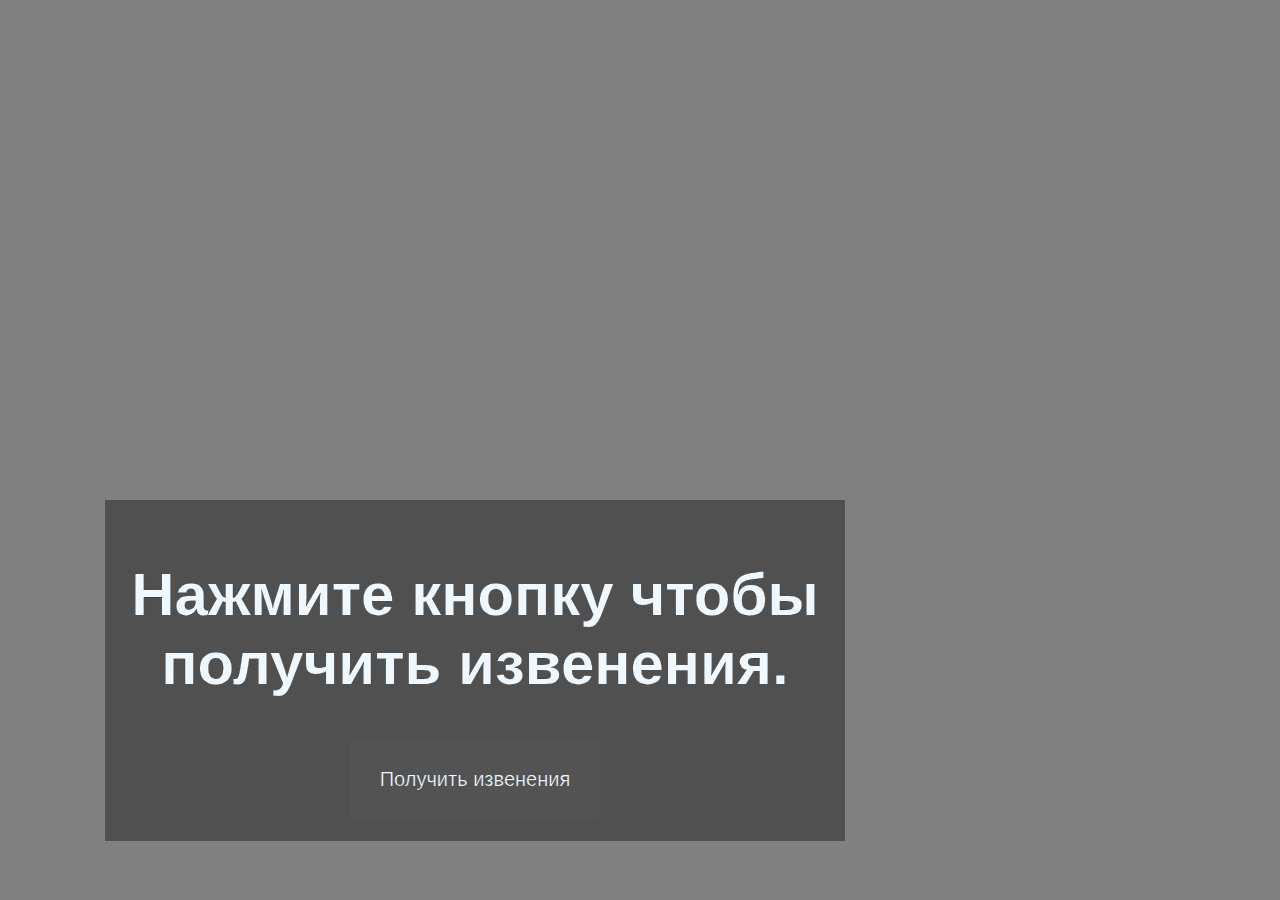
==== index.html @ 44cb5b53 "Update index.html" ====
<!DOCTYPE html>
<html>
<head>
    <meta charset="UTF-8" lang="ru">
    <title> извенения дон </title>
    <style>
        .hide_vvod {
            display: flex;
            display: none;
            text-align: center;
        }
        body {
            background-color: grey;
            color: aliceblue;
            -webkit-text-stroke-color: black;
            -webkit-text-stroke-width: 0.2px;
            text-align: center;
            margin: 30px;
            font-family: 'Segoe UI', Tahoma, Geneva, Verdana, sans-serif;
            font-style: 'Segoe UI';
            font-size: 30px;
        }
        .main {
            margin-top: 500px;
            margin-left: 75px;
            text-align: center;
            padding-bottom: 50px;
            width: 700px;
            height: auto;
            padding-top: 40px;
            padding-bottom: 40px;
            padding: 20px;
            background-color: rgb(80, 80, 80);
        }
        button {
            color: aliceblue;
            padding: 30px;
            font-size: 20px;
            font-family: 'Segoe UI', Tahoma, Geneva, Verdana, sans-serif;
            font-style: 'Segoe UI';
            border: hidden;
            border-radius: 5px;
            background-color: rgb(83, 83, 83);
        }
        button:hover {
            cursor: pointer;
        }
        #input1 {
            color: aliceblue;
            background-color: grey;
            text-align: center;
            width: auto;
            height: 50px;
        }
        #twxt {
            display: none;
        }
        #continue {
            margin-top: 20px;
            text-align: center;
            display: none;
        }
        #error {
            display: none;
        }
        .inputcnt {
            color:aliceblue;
            position: flex;
            text-align: center;
        }
        #popa {
            display: none;
        }
    </style>
</head>
<body>
    <div class="main">
        <h1 id ="lol"> Нажмите кнопку чтобы получить извенения. </h1>
        <h2 id="error"> Ошибка! </h2>
        <h3 id="twxt"> Причина слишком незначительна </h3>
        <h4 id="popa"> Введите причину для извенений! </h4>
        <button id="sorry">
            Получить извенения
        </button>
        <div class="inputcnt">
        <input id="input1" class="hide_vvod" type="text" maxlength="15" name="Ввод" placeholder="Введите причину"> 
        <button id="continue"> Отправить причину </button>
        </div>
    </div>
    <script>
        const sry = document.getElementById('sorry');
        const vvod = document.getElementById('input1');
        const cnt = document.getElementById('continue');


        function main() {
            sry.addEventListener('click', () => {
                document.getElementById('lol').style.display = 'none';
                vvod.style.display="block";
                sry.style.display="none";
                cnt.style.display='block';
                document.getElementById('popa').style.display = 'block';
                cnt.addEventListener('click', () => {
                    document.getElementById('twxt').style.display = 'block'
                    document.getElementById('error').style.display = 'block';
                    vvod.style.display = 'none';
                    cnt.style.display = 'none';
                });
            });
            
        }
        window.onload = main();
    </script>
</body>
</html>
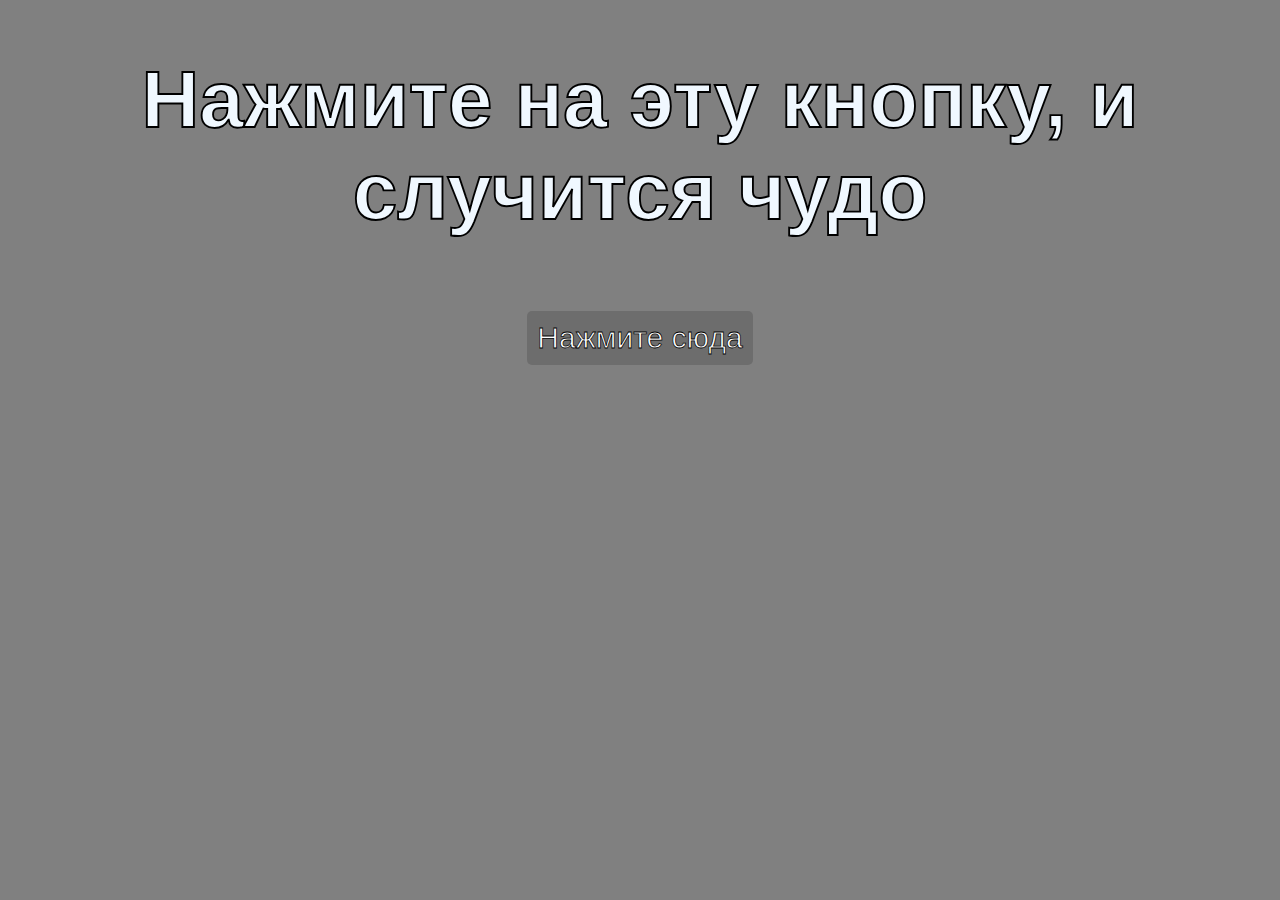
==== commit 3d44e565: "Add files via upload" ====
--- a/index.html
+++ b/index.html
@@ -1,115 +1,109 @@
-<!DOCTYPE html>
+<!DOCTYPE HTML>
 <html>
-<head>
-    <meta charset="UTF-8" lang="ru">
-    <title> извенения дон </title>
-    <style>
-        .hide_vvod {
-            display: flex;
-            display: none;
-            text-align: center;
-        }
-        body {
-            background-color: grey;
-            color: aliceblue;
-            -webkit-text-stroke-color: black;
-            -webkit-text-stroke-width: 0.2px;
-            text-align: center;
-            margin: 30px;
-            font-family: 'Segoe UI', Tahoma, Geneva, Verdana, sans-serif;
-            font-style: 'Segoe UI';
-            font-size: 30px;
-        }
-        .main {
-            margin-top: 500px;
-            margin-left: 75px;
-            text-align: center;
-            padding-bottom: 50px;
-            width: 700px;
-            height: auto;
-            padding-top: 40px;
-            padding-bottom: 40px;
-            padding: 20px;
-            background-color: rgb(80, 80, 80);
-        }
-        button {
-            color: aliceblue;
-            padding: 30px;
-            font-size: 20px;
-            font-family: 'Segoe UI', Tahoma, Geneva, Verdana, sans-serif;
-            font-style: 'Segoe UI';
-            border: hidden;
-            border-radius: 5px;
-            background-color: rgb(83, 83, 83);
-        }
-        button:hover {
-            cursor: pointer;
-        }
-        #input1 {
-            color: aliceblue;
-            background-color: grey;
-            text-align: center;
-            width: auto;
-            height: 50px;
-        }
-        #twxt {
-            display: none;
-        }
-        #continue {
-            margin-top: 20px;
-            text-align: center;
-            display: none;
-        }
-        #error {
-            display: none;
-        }
-        .inputcnt {
-            color:aliceblue;
-            position: flex;
-            text-align: center;
-        }
-        #popa {
-            display: none;
-        }
-    </style>
-</head>
-<body>
-    <div class="main">
-        <h1 id ="lol"> Нажмите кнопку чтобы получить извенения. </h1>
-        <h2 id="error"> Ошибка! </h2>
-        <h3 id="twxt"> Причина слишком незначительна </h3>
-        <h4 id="popa"> Введите причину для извенений! </h4>
-        <button id="sorry">
-            Получить извенения
-        </button>
-        <div class="inputcnt">
-        <input id="input1" class="hide_vvod" type="text" maxlength="15" name="Ввод" placeholder="Введите причину"> 
-        <button id="continue"> Отправить причину </button>
+    <head>
+        <meta charset= "UTF-8" lang= "ru">
+        <title> Поставьте 10! </title>
+        <style>
+            body {
+                background-color: grey;
+            }
+            button {
+                color: white;
+                -webkit-text-stroke-color: black;
+                -webkit-text-stroke-width: 0.2mm;
+                border: hidden;
+                border-radius: 5px;
+                background-color: rgb(109, 109, 109);
+                padding: 10px;
+                margin: 20px;
+                font-size: 30px;
+            }
+            .container {
+                color: aliceblue;
+                -webkit-text-stroke-color: black;
+                -webkit-text-stroke-width: 0.5mm;
+                text-align: center;
+                margin: 10px;
+                font-family: Arial, Helvetica, sans-serif;
+                font-style: Arial;
+                font-size: 40px;
+            }
+            button:hover {
+                cursor: pointer;
+                background-color: rgb(82, 82, 82);
+            }
+            #Z2 {
+                display: none;
+            }
+            #input {
+                margin-left: 20px;
+                background-color: rgb(65, 65, 65);
+                width: 500px;
+                height: 200px;
+                font-size: 30px;
+            }
+            
+        </style>
+    </head>
+    <body>
+        <div class="container">
+            <div class="start">
+                <h1 id="Zagolovok">
+                    Нажмите на эту кнопку, и случится чудо
+                </h1>
+                <button id="btn"> Нажмите сюда </button>
+                <h2 id="Zagol2"> 
+                    Поставьте 10, пожалуйста!
+                </h2>
+                <div class="rofli">
+                <h3 id="52">
+                    Если вы не хотите ставить 10, то укажите причину в поле ниже
+                </h3>
+                <input id="input" type="text" placeholder="Причина">
+                <button id="btn2"> Отправить </button>
+                <h4 id="42">
+                    Ошибка: причина слишком незначительна!
+                </h4>
+                </div>
+            </div>
         </div>
-    </div>
-    <script>
-        const sry = document.getElementById('sorry');
-        const vvod = document.getElementById('input1');
-        const cnt = document.getElementById('continue');
+        <script>
+            const z1 = document.getElementById('Zagolovok');
+            const z2 = document.getElementById('Zagol2');
+            const but = document.getElementById('btn');
+            const input = document.getElementById('input');
+            const ft = document.getElementById('42');
+            const btn2 = document.getElementById('btn2');
+            const rofl = document.getElementById('52');
+            
 
-
-        function main() {
-            sry.addEventListener('click', () => {
-                document.getElementById('lol').style.display = 'none';
-                vvod.style.display="block";
-                sry.style.display="none";
-                cnt.style.display='block';
-                document.getElementById('popa').style.display = 'block';
-                cnt.addEventListener('click', () => {
-                    document.getElementById('twxt').style.display = 'block'
-                    document.getElementById('error').style.display = 'block';
-                    vvod.style.display = 'none';
-                    cnt.style.display = 'none';
+            window.onload = () => {
+                z2.style.display = 'none';
+                rofl.style.display = 'none';
+                ft.style.display = 'none';
+                btn2.style.display = 'none';
+                input.style.display = 'none';
+            }, main();
+            
+            function main() {
+                but.addEventListener ('click', () => {
+                    z1.style.display = 'none';
+                    z2.style.display = 'block';
+                    but.style.display = 'none';
+                    rofl.style.display = 'block';
+                    input.style.display = 'block';
+                    btn2.style.display = 'block'
                 });
-            });
-            
-        }
-        window.onload = main();
-    </script>
-</body>
-</html>
+                btn2.addEventListener('click', () => {
+                    ft.style.display = 'block';
+                    z1.style.display = 'none';
+                    z2.style.display = 'none';
+                    but.style.display = 'none';
+                    rofl.style.display = 'none';
+                    input.style.display = 'none';
+                    btn2.style.display = 'none';
+                });
+            }
+        </script>
+    </body>
+</html>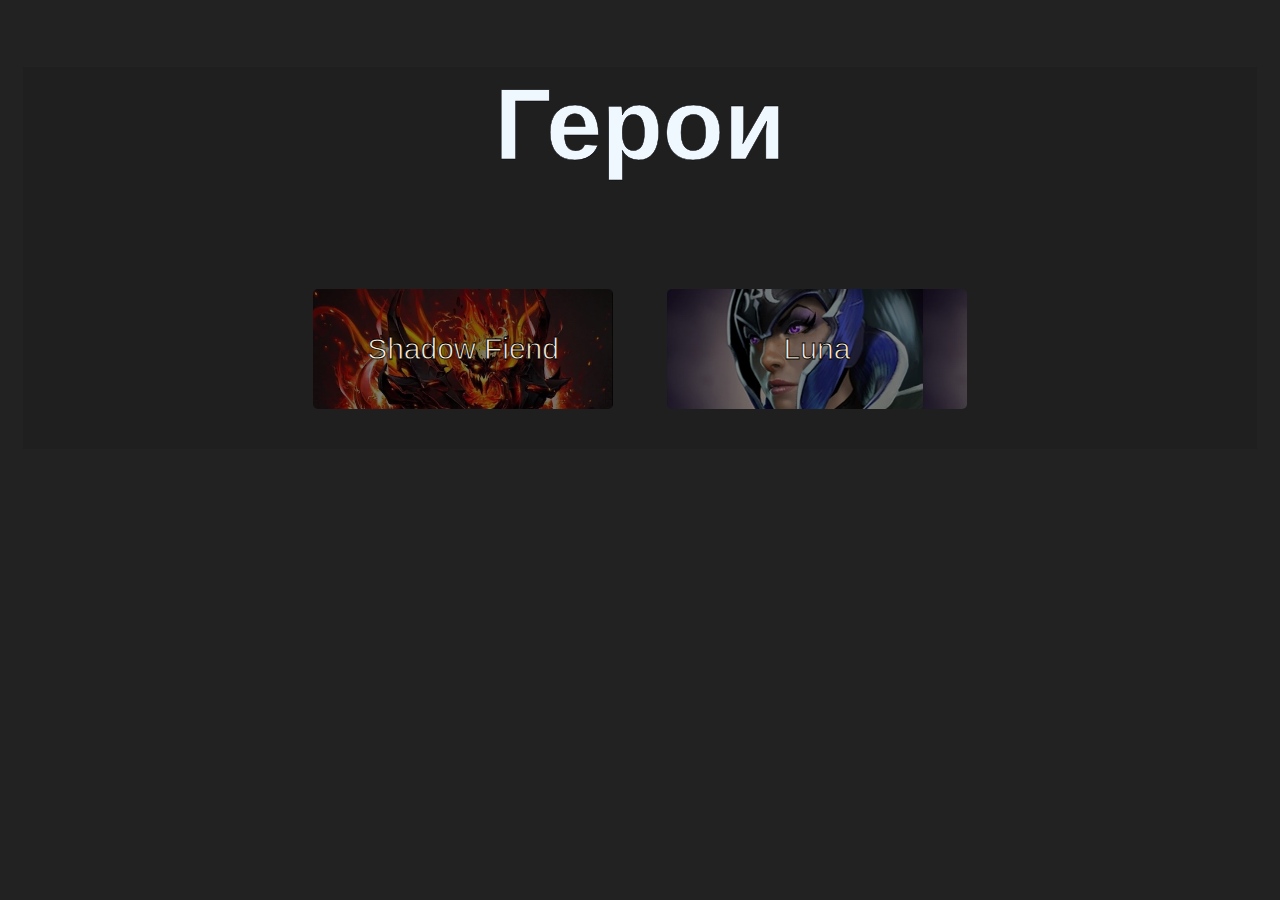
==== commit 7bf96417: "Update and rename herochose.html to index.html" ====
--- a/index.html
+++ b/index.html
@@ -1,109 +1,23 @@
-<!DOCTYPE HTML>
+
+<!DOCTYPE Html>
 <html>
     <head>
-        <meta charset= "UTF-8" lang= "ru">
-        <title> Поставьте 10! </title>
-        <style>
-            body {
-                background-color: grey;
-            }
-            button {
-                color: white;
-                -webkit-text-stroke-color: black;
-                -webkit-text-stroke-width: 0.2mm;
-                border: hidden;
-                border-radius: 5px;
-                background-color: rgb(109, 109, 109);
-                padding: 10px;
-                margin: 20px;
-                font-size: 30px;
-            }
-            .container {
-                color: aliceblue;
-                -webkit-text-stroke-color: black;
-                -webkit-text-stroke-width: 0.5mm;
-                text-align: center;
-                margin: 10px;
-                font-family: Arial, Helvetica, sans-serif;
-                font-style: Arial;
-                font-size: 40px;
-            }
-            button:hover {
-                cursor: pointer;
-                background-color: rgb(82, 82, 82);
-            }
-            #Z2 {
-                display: none;
-            }
-            #input {
-                margin-left: 20px;
-                background-color: rgb(65, 65, 65);
-                width: 500px;
-                height: 200px;
-                font-size: 30px;
-            }
-            
-        </style>
+        <meta charset="UTF-8" lang="ru">
+        <title> Heroes </title>
+        <link rel="stylesheet" type="text/css" href="style-main.css">
     </head>
     <body>
         <div class="container">
-            <div class="start">
-                <h1 id="Zagolovok">
-                    Нажмите на эту кнопку, и случится чудо
-                </h1>
-                <button id="btn"> Нажмите сюда </button>
-                <h2 id="Zagol2"> 
-                    Поставьте 10, пожалуйста!
-                </h2>
-                <div class="rofli">
-                <h3 id="52">
-                    Если вы не хотите ставить 10, то укажите причину в поле ниже
-                </h3>
-                <input id="input" type="text" placeholder="Причина">
-                <button id="btn2"> Отправить </button>
-                <h4 id="42">
-                    Ошибка: причина слишком незначительна!
-                </h4>
-                </div>
+            <div class="head">
+                <h1> Герои </h1> 
+                <dl>
+                    <dr>
+                        <button id="sf1"> Shadow Fiend </button>
+                        <button id="luna1"> Luna </button>
+                    </dr>
+                </dl>
             </div>
         </div>
-        <script>
-            const z1 = document.getElementById('Zagolovok');
-            const z2 = document.getElementById('Zagol2');
-            const but = document.getElementById('btn');
-            const input = document.getElementById('input');
-            const ft = document.getElementById('42');
-            const btn2 = document.getElementById('btn2');
-            const rofl = document.getElementById('52');
-            
-
-            window.onload = () => {
-                z2.style.display = 'none';
-                rofl.style.display = 'none';
-                ft.style.display = 'none';
-                btn2.style.display = 'none';
-                input.style.display = 'none';
-            }, main();
-            
-            function main() {
-                but.addEventListener ('click', () => {
-                    z1.style.display = 'none';
-                    z2.style.display = 'block';
-                    but.style.display = 'none';
-                    rofl.style.display = 'block';
-                    input.style.display = 'block';
-                    btn2.style.display = 'block'
-                });
-                btn2.addEventListener('click', () => {
-                    ft.style.display = 'block';
-                    z1.style.display = 'none';
-                    z2.style.display = 'none';
-                    but.style.display = 'none';
-                    rofl.style.display = 'none';
-                    input.style.display = 'none';
-                    btn2.style.display = 'none';
-                });
-            }
-        </script>
+        <script src="main-script.js" type="text/javascript"></script>
     </body>
-</html>+</html>
--- a/style-main.css
+++ b/style-main.css
@@ -0,0 +1,43 @@
+.head {
+    text-align: center;
+    font-size: 50px;
+    font-family: 'Segoe UI', Tahoma, Geneva, Verdana, sans-serif;
+    font-style: 'Segoe UI';
+    color: aliceblue;
+    margin: 15px;
+    background-color: rgb(31, 31, 31);
+}
+button {
+    color: antiquewhite;
+    font-size: 30px;
+    -webkit-text-stroke-color: black;
+    -webkit-text-stroke-width: 0.8px;
+    margin-left: 20px;
+    margin-right: 20px;
+    border: hidden;
+    border-radius: 5px;
+    font-family: Arial, Helvetica, sans-serif;
+    font-style: Arial;
+    width: 300px;
+    height: 120px;
+    margin-bottom: 40px;
+    margin-top: 40px;
+}
+button:hover {
+    cursor: pointer;
+}
+#sf1 {
+    background: linear-gradient(rgba(0, 0, 0, 0.5), rgba(0, 0, 0, 0.5)), url('sfimg.webp');
+    background-size: cover;
+}
+.head h1 {
+    -webkit-text-stroke-color: black;
+    -webkit-text-stroke-width: 0.5px;
+}
+body {
+    background-color: rgb(34, 34, 34);
+}
+#luna1 {
+    background-size: cover;
+    background: linear-gradient(rgba(0, 0, 0, 0.5), rgba(0, 0, 0, 0.5)), url('Luna_icon.webp');
+}
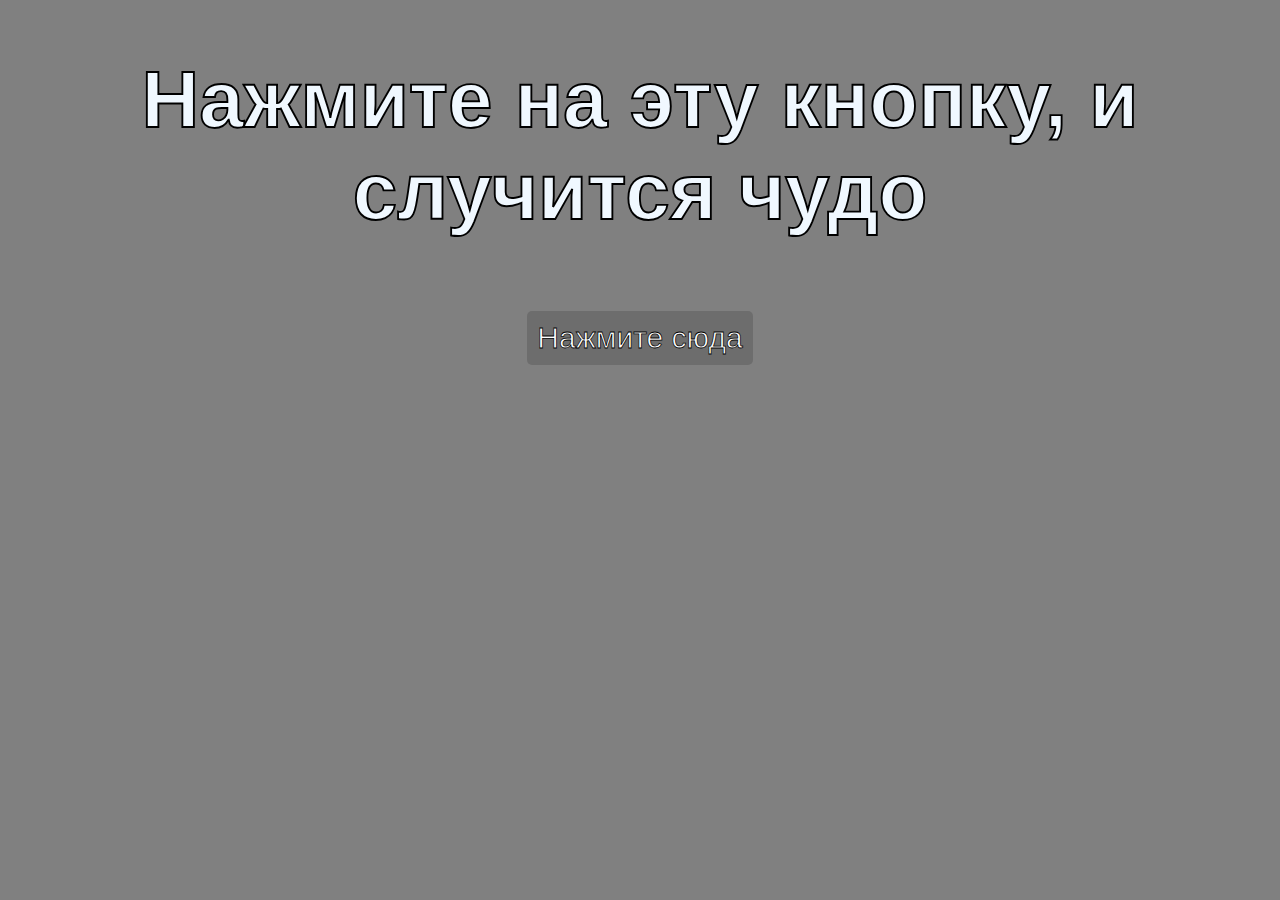
==== commit 014a3acd: "Update and rename indafedffgex.html to index.html" ====
--- a/index.html
+++ b/index.html
@@ -1,23 +1,109 @@
-
-<!DOCTYPE Html>
+<!DOCTYPE HTML>
 <html>
     <head>
-        <meta charset="UTF-8" lang="ru">
-        <title> Heroes </title>
-        <link rel="stylesheet" type="text/css" href="style-main.css">
+        <meta charset= "UTF-8" lang= "ru">
+        <title> Поставьте 10! </title>
+        <style>
+            body {
+                background-color: grey;
+            }
+            button {
+                color: white;
+                -webkit-text-stroke-color: black;
+                -webkit-text-stroke-width: 0.2mm;
+                border: hidden;
+                border-radius: 5px;
+                background-color: rgb(109, 109, 109);
+                padding: 10px;
+                margin: 20px;
+                font-size: 30px;
+            }
+            .container {
+                color: aliceblue;
+                -webkit-text-stroke-color: black;
+                -webkit-text-stroke-width: 0.5mm;
+                text-align: center;
+                margin: 10px;
+                font-family: Arial, Helvetica, sans-serif;
+                font-style: Arial;
+                font-size: 40px;
+            }
+            button:hover {
+                cursor: pointer;
+                background-color: rgb(82, 82, 82);
+            }
+            #Z2 {
+                display: none;
+            }
+            #input {
+                margin-left: 20px;
+                background-color: rgb(65, 65, 65);
+                width: 500px;
+                height: 200px;
+                font-size: 30px;
+            }
+            
+        </style>
     </head>
     <body>
         <div class="container">
-            <div class="head">
-                <h1> Герои </h1> 
-                <dl>
-                    <dr>
-                        <button id="sf1"> Shadow Fiend </button>
-                        <button id="luna1"> Luna </button>
-                    </dr>
-                </dl>
+            <div class="start">
+                <h1 id="Zagolovok">
+                    Нажмите на эту кнопку, и случится чудо
+                </h1>
+                <button id="btn"> Нажмите сюда </button>
+                <h2 id="Zagol2"> 
+                    Поставьте 10, пожалуйста!
+                </h2>
+                <div class="rofli">
+                <h3 id="52">
+                    Если вы не хотите ставить 10, то укажите причину в поле ниже
+                </h3>
+                <input id="input" type="text" placeholder="Причина">
+                <button id="btn2"> Отправить </button>
+                <h4 id="42">
+                    Ошибка: причина слишком незначительна!
+                </h4>
+                </div>
             </div>
         </div>
-        <script src="main-script.js" type="text/javascript"></script>
+        <script>
+            const z1 = document.getElementById('Zagolovok');
+            const z2 = document.getElementById('Zagol2');
+            const but = document.getElementById('btn');
+            const input = document.getElementById('input');
+            const ft = document.getElementById('42');
+            const btn2 = document.getElementById('btn2');
+            const rofl = document.getElementById('52');
+            
+
+            window.onload = () => {
+                z2.style.display = 'none';
+                rofl.style.display = 'none';
+                ft.style.display = 'none';
+                btn2.style.display = 'none';
+                input.style.display = 'none';
+            }, main();
+            
+            function main() {
+                but.addEventListener ('click', () => {
+                    z1.style.display = 'none';
+                    z2.style.display = 'block';
+                    but.style.display = 'none';
+                    rofl.style.display = 'block';
+                    input.style.display = 'block';
+                    btn2.style.display = 'block'
+                });
+                btn2.addEventListener('click', () => {
+                    ft.style.display = 'block';
+                    z1.style.display = 'none';
+                    z2.style.display = 'none';
+                    but.style.display = 'none';
+                    rofl.style.display = 'none';
+                    input.style.display = 'none';
+                    btn2.style.display = 'none';
+                });
+            }
+        </script>
     </body>
 </html>
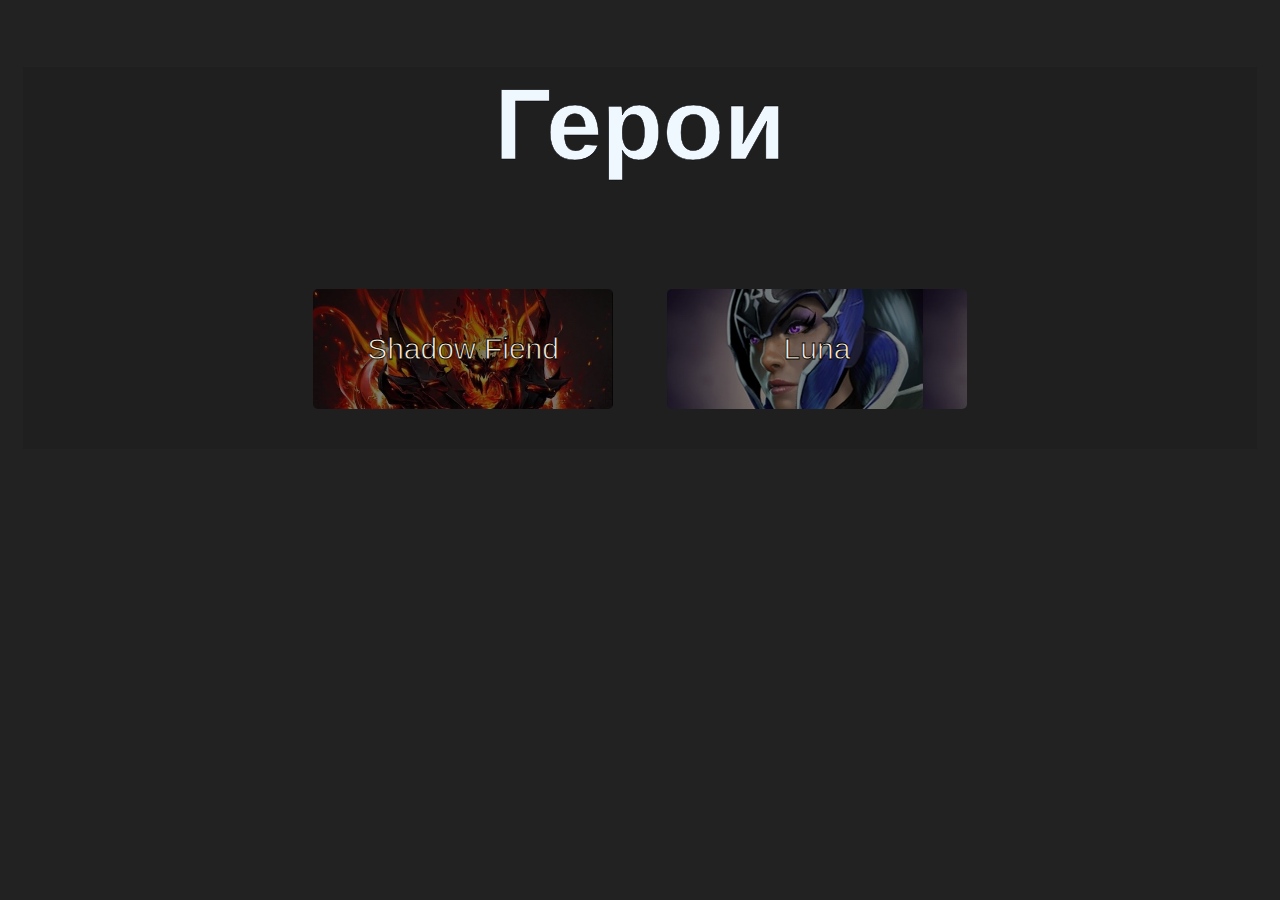
==== commit 8615c377: "Update and rename herochoose.html to index.html" ====
--- a/index.html
+++ b/index.html
@@ -1,109 +1,23 @@
-<!DOCTYPE HTML>
+
+<!DOCTYPE Html>
 <html>
     <head>
-        <meta charset= "UTF-8" lang= "ru">
-        <title> Поставьте 10! </title>
-        <style>
-            body {
-                background-color: grey;
-            }
-            button {
-                color: white;
-                -webkit-text-stroke-color: black;
-                -webkit-text-stroke-width: 0.2mm;
-                border: hidden;
-                border-radius: 5px;
-                background-color: rgb(109, 109, 109);
-                padding: 10px;
-                margin: 20px;
-                font-size: 30px;
-            }
-            .container {
-                color: aliceblue;
-                -webkit-text-stroke-color: black;
-                -webkit-text-stroke-width: 0.5mm;
-                text-align: center;
-                margin: 10px;
-                font-family: Arial, Helvetica, sans-serif;
-                font-style: Arial;
-                font-size: 40px;
-            }
-            button:hover {
-                cursor: pointer;
-                background-color: rgb(82, 82, 82);
-            }
-            #Z2 {
-                display: none;
-            }
-            #input {
-                margin-left: 20px;
-                background-color: rgb(65, 65, 65);
-                width: 500px;
-                height: 200px;
-                font-size: 30px;
-            }
-            
-        </style>
+        <meta charset="UTF-8" lang="ru">
+        <title> Heroes </title>
+        <link rel="stylesheet" type="text/css" href="style-main.css">
     </head>
     <body>
         <div class="container">
-            <div class="start">
-                <h1 id="Zagolovok">
-                    Нажмите на эту кнопку, и случится чудо
-                </h1>
-                <button id="btn"> Нажмите сюда </button>
-                <h2 id="Zagol2"> 
-                    Поставьте 10, пожалуйста!
-                </h2>
-                <div class="rofli">
-                <h3 id="52">
-                    Если вы не хотите ставить 10, то укажите причину в поле ниже
-                </h3>
-                <input id="input" type="text" placeholder="Причина">
-                <button id="btn2"> Отправить </button>
-                <h4 id="42">
-                    Ошибка: причина слишком незначительна!
-                </h4>
-                </div>
+            <div class="head">
+                <h1> Герои </h1> 
+                <dl>
+                    <dr>
+                        <button id="sf1"> Shadow Fiend </button>
+                        <button id="luna1"> Luna </button>
+                    </dr>
+                </dl>
             </div>
         </div>
-        <script>
-            const z1 = document.getElementById('Zagolovok');
-            const z2 = document.getElementById('Zagol2');
-            const but = document.getElementById('btn');
-            const input = document.getElementById('input');
-            const ft = document.getElementById('42');
-            const btn2 = document.getElementById('btn2');
-            const rofl = document.getElementById('52');
-            
-
-            window.onload = () => {
-                z2.style.display = 'none';
-                rofl.style.display = 'none';
-                ft.style.display = 'none';
-                btn2.style.display = 'none';
-                input.style.display = 'none';
-            }, main();
-            
-            function main() {
-                but.addEventListener ('click', () => {
-                    z1.style.display = 'none';
-                    z2.style.display = 'block';
-                    but.style.display = 'none';
-                    rofl.style.display = 'block';
-                    input.style.display = 'block';
-                    btn2.style.display = 'block'
-                });
-                btn2.addEventListener('click', () => {
-                    ft.style.display = 'block';
-                    z1.style.display = 'none';
-                    z2.style.display = 'none';
-                    but.style.display = 'none';
-                    rofl.style.display = 'none';
-                    input.style.display = 'none';
-                    btn2.style.display = 'none';
-                });
-            }
-        </script>
+        <script src="main-script.js" type="text/javascript"></script>
     </body>
 </html>
--- a/style-main.css
+++ b/style-main.css
@@ -0,0 +1,43 @@
+.head {
+    text-align: center;
+    font-size: 50px;
+    font-family: 'Segoe UI', Tahoma, Geneva, Verdana, sans-serif;
+    font-style: 'Segoe UI';
+    color: aliceblue;
+    margin: 15px;
+    background-color: rgb(31, 31, 31);
+}
+button {
+    color: antiquewhite;
+    font-size: 30px;
+    -webkit-text-stroke-color: black;
+    -webkit-text-stroke-width: 0.8px;
+    margin-left: 20px;
+    margin-right: 20px;
+    border: hidden;
+    border-radius: 5px;
+    font-family: Arial, Helvetica, sans-serif;
+    font-style: Arial;
+    width: 300px;
+    height: 120px;
+    margin-bottom: 40px;
+    margin-top: 40px;
+}
+button:hover {
+    cursor: pointer;
+}
+#sf1 {
+    background: linear-gradient(rgba(0, 0, 0, 0.5), rgba(0, 0, 0, 0.5)), url('sfimg.webp');
+    background-size: cover;
+}
+.head h1 {
+    -webkit-text-stroke-color: black;
+    -webkit-text-stroke-width: 0.5px;
+}
+body {
+    background-color: rgb(34, 34, 34);
+}
+#luna1 {
+    background-size: cover;
+    background: linear-gradient(rgba(0, 0, 0, 0.5), rgba(0, 0, 0, 0.5)), url('Luna_icon.webp');
+}
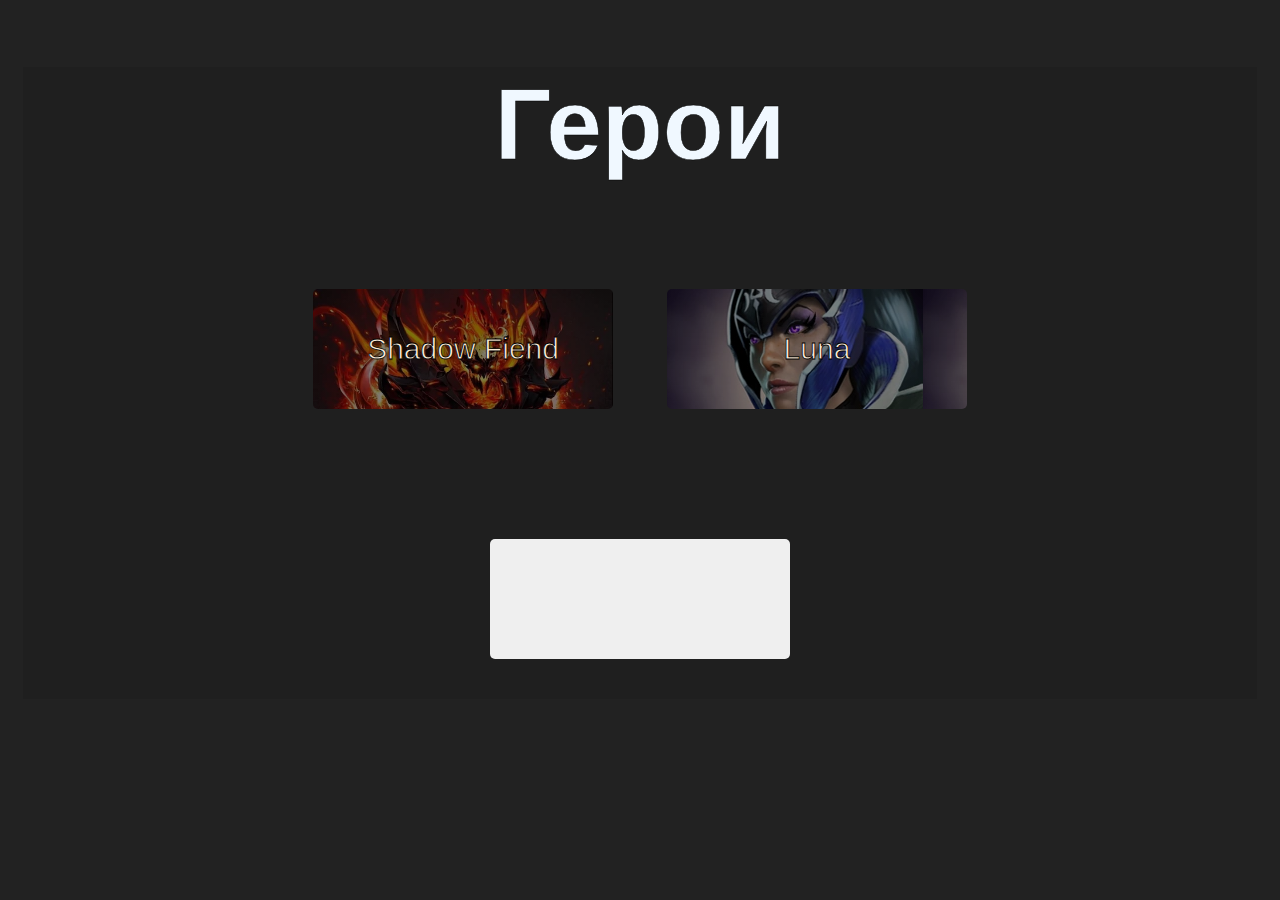
==== commit f0141de4: "Update index.html" ====
--- a/index.html
+++ b/index.html
@@ -15,7 +15,8 @@
                         <button id="sf1"> Shadow Fiend </button>
                         <button id="luna1"> Luna </button>
                     </dr>
-                </dl>
+                </dl>
+                <button id="stratki">
             </div>
         </div>
         <script src="main-script.js" type="text/javascript"></script>
